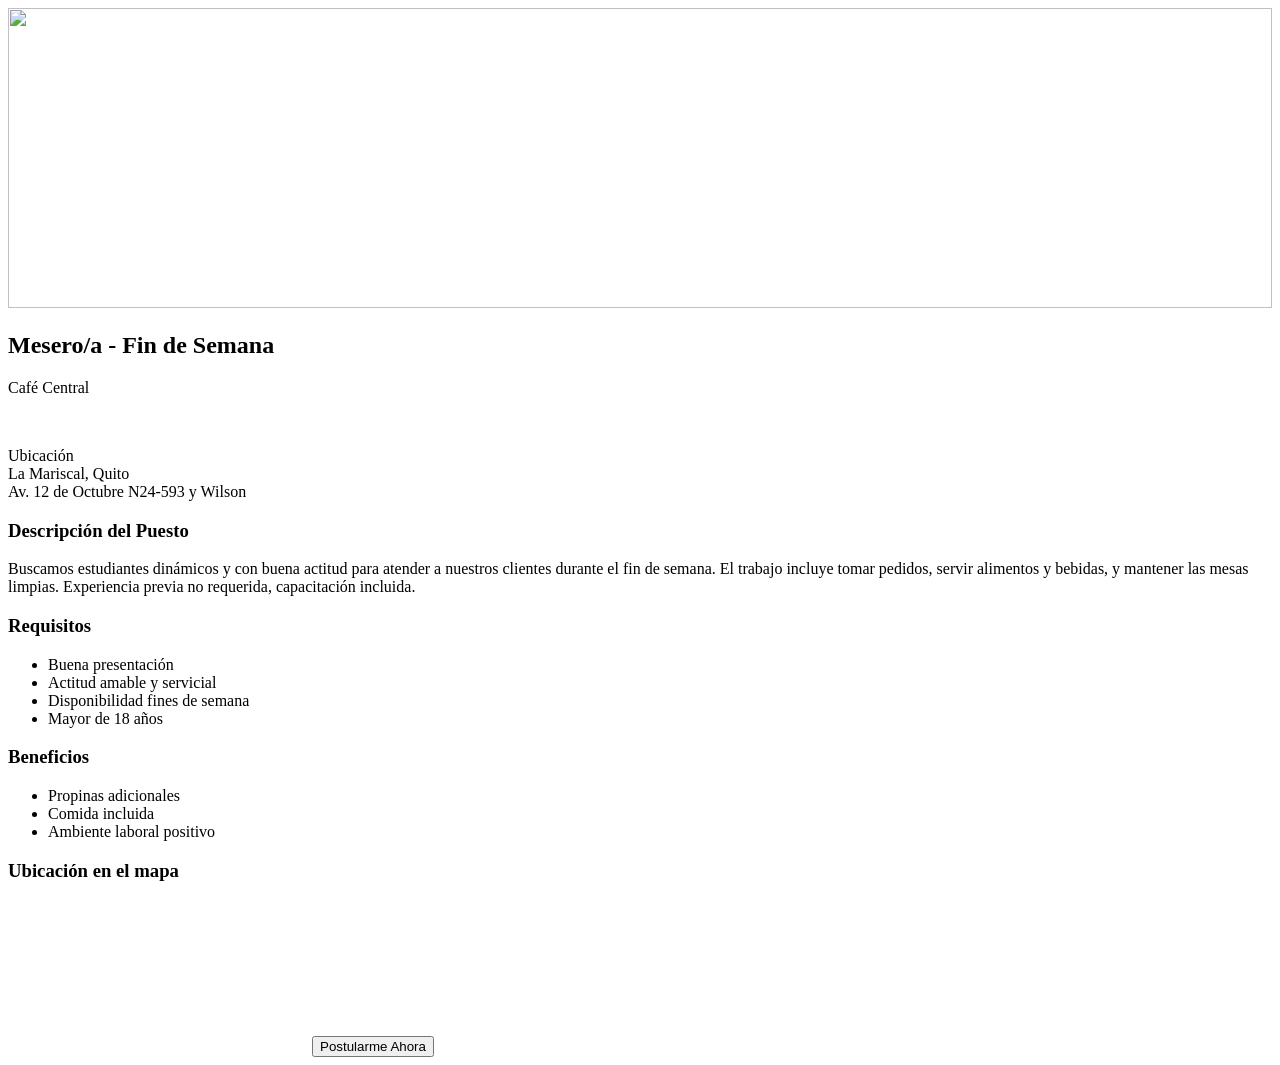
==== Paginas/detalle.html @ d42b0545 "Proyecto-Chambeo" ====
<!DOCTYPE html>
<html lang="es">

<head>
    <meta charset="UTF-8">
    <title>Document</title>
</head>

<body>
    <main>
        <section id="fondo">
            <img src="https://img.freepik.com/foto-gratis/mesa-vistas-restaurante-vacio_23-2147701293.jpg?semt=ais_hybrid&w=740&q=80"
                width="100%" height="300px">
        </section>
        <section id="detalles">
            <h2>Mesero/a - Fin de Semana</h2>
            <p>Café Central</p>
            <br>
            <p>
                Ubicación <br>
                La Mariscal, Quito <br>
                Av. 12 de Octubre N24-593 y Wilson
            </p>
            <h3>Descripción del Puesto</h3>
            <p>
                Buscamos estudiantes dinámicos y con buena actitud para atender a nuestros
                clientes durante el fin de semana. El trabajo incluye tomar pedidos, servir
                alimentos y bebidas, y mantener las mesas limpias. Experiencia previa no
                requerida, capacitación incluida.
            </p>
            <h3>Requisitos</h3>
            <ul>
                <li>Buena presentación</li>
                <li>Actitud amable y servicial</li>
                <li>Disponibilidad fines de semana</li>
                <li>Mayor de 18 años</li>
            </ul>
            <h3>Beneficios</h3>
            <ul>
                <li>Propinas adicionales</li>
                <li>Comida incluida</li>
                <li>Ambiente laboral positivo</li>
            </ul>
            <h3>Ubicación en el mapa</h3>
            <iframe src="" frameborder="0"></iframe>
            <button type="submit" name="postular" id="postular">Postularme Ahora</button>
        </section>
    </main>
</body>

</html>
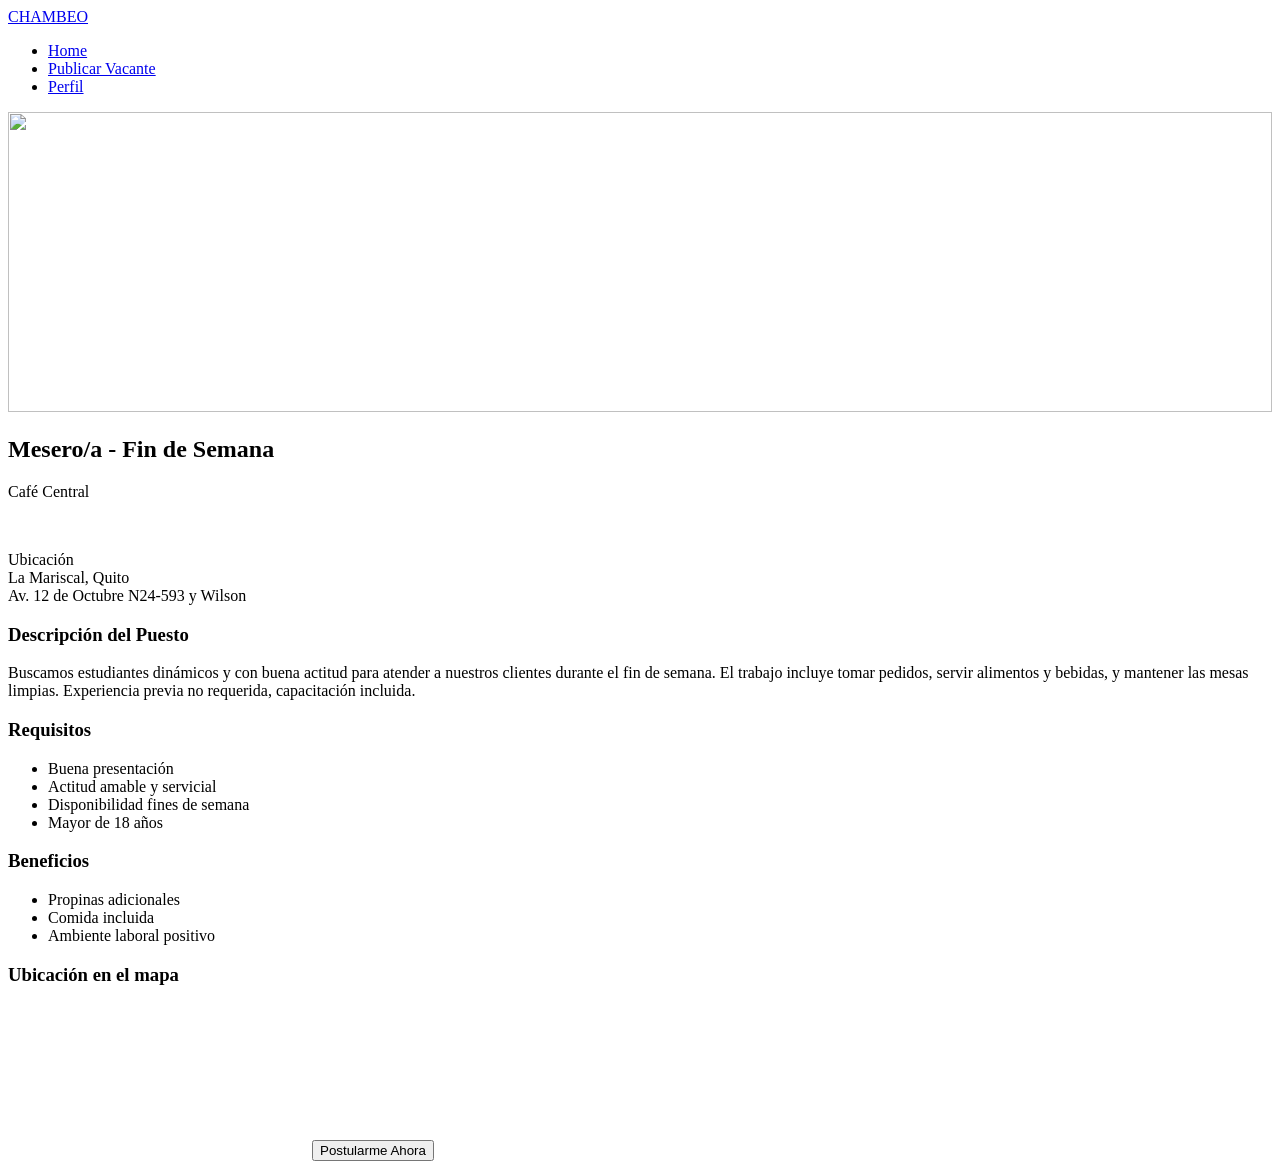
==== commit 2010c849: "Proyecto-CHAMBEO" ====
--- a/Paginas/detalle.html
+++ b/Paginas/detalle.html
@@ -3,10 +3,22 @@
 
 <head>
     <meta charset="UTF-8">
-    <title>Document</title>
+    <title>Detalle - CHAMBEO</title>
 </head>
 
 <body>
+    <header>
+        <div>
+            <a class="dato" href="home.html">CHAMBEO</a>
+        </div>
+        <nav class="menú">
+            <ul>
+                <li><a href="home.html">Home</a></li>
+                <li><a href="trabajos.html">Publicar Vacante</a></li>
+                <li><a href="perfil.html">Perfil</a></li>
+            </ul>
+        </nav>
+    </header>
     <main>
         <section id="fondo">
             <img src="https://img.freepik.com/foto-gratis/mesa-vistas-restaurante-vacio_23-2147701293.jpg?semt=ais_hybrid&w=740&q=80"
@@ -16,8 +28,7 @@
             <h2>Mesero/a - Fin de Semana</h2>
             <p>Café Central</p>
             <br>
-            <p>
-                Ubicación <br>
+            <p>Ubicación <br>
                 La Mariscal, Quito <br>
                 Av. 12 de Octubre N24-593 y Wilson
             </p>
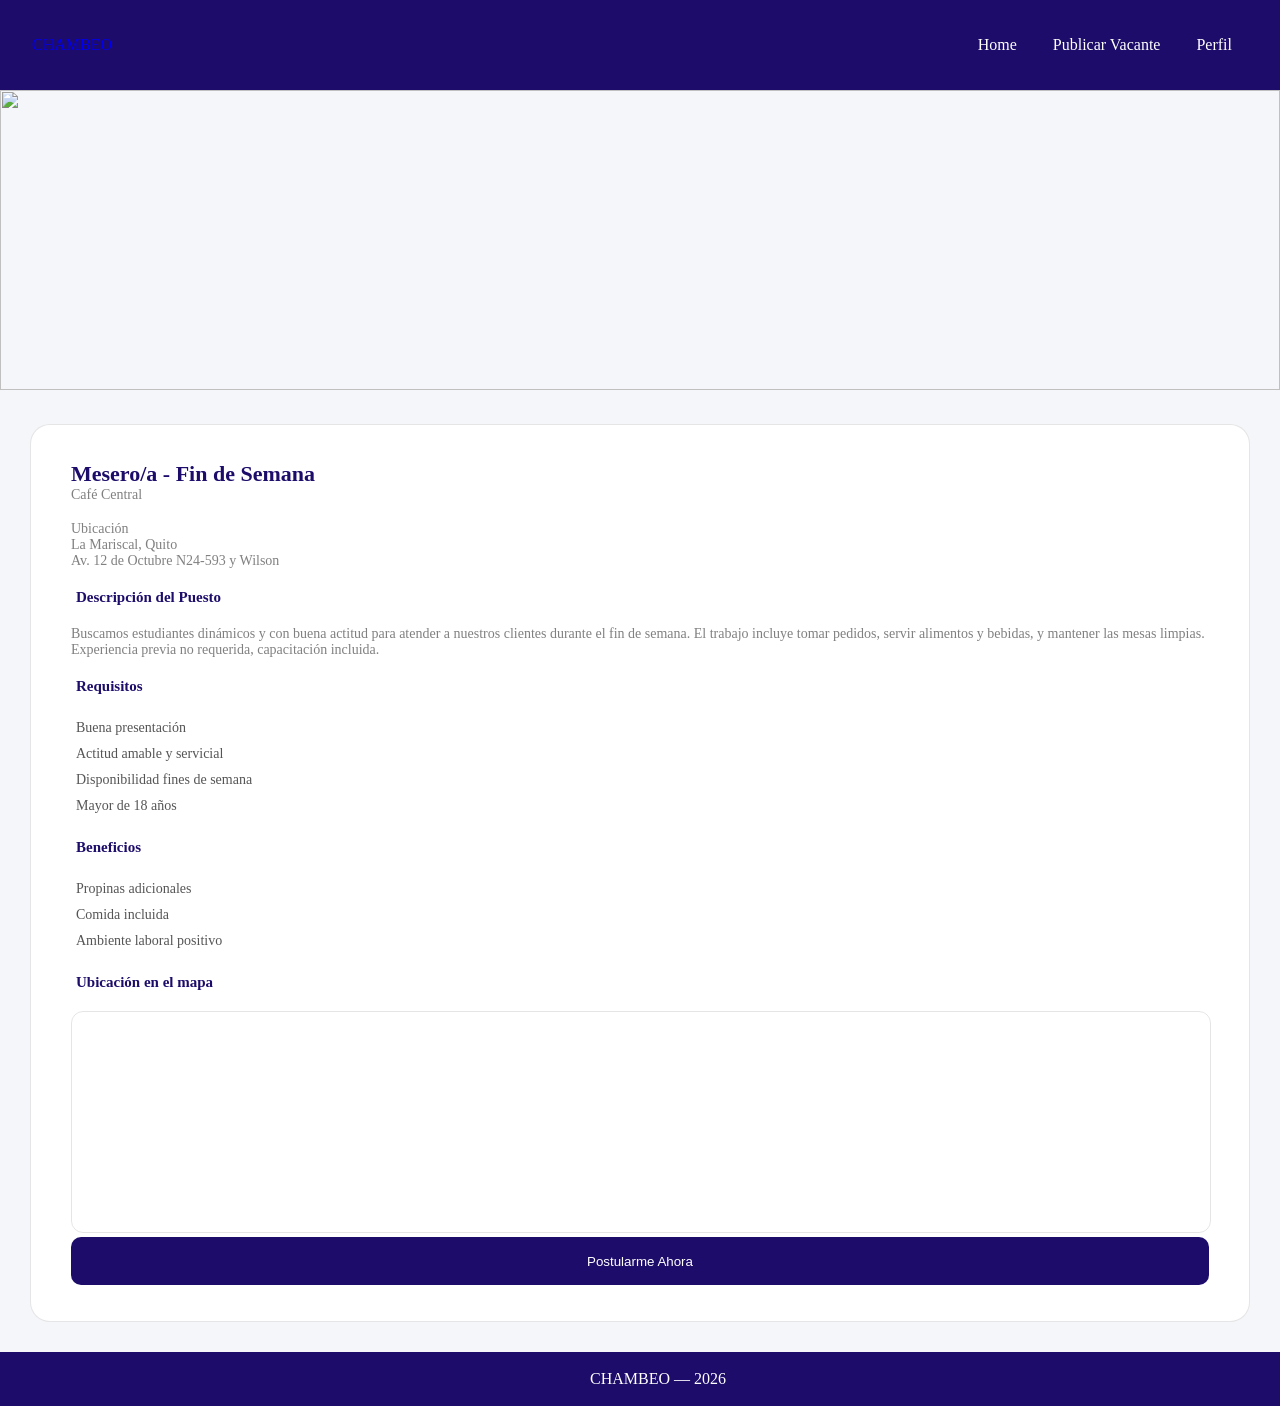
==== commit fb116087: "Proyecto-CHAMBEO" ====
--- a/Paginas/detalle.html
+++ b/Paginas/detalle.html
@@ -4,6 +4,7 @@
 <head>
     <meta charset="UTF-8">
     <title>Detalle - CHAMBEO</title>
+    <link rel="stylesheet" href="../css/style.css">
 </head>
 
 <body>
@@ -53,10 +54,13 @@
                 <li>Ambiente laboral positivo</li>
             </ul>
             <h3>Ubicación en el mapa</h3>
-            <iframe src="" frameborder="0"></iframe>
+            <iframe src=""></iframe>
             <button type="submit" name="postular" id="postular">Postularme Ahora</button>
         </section>
     </main>
+    <footer class="pie">
+        <p>CHAMBEO — 2026 </p>
+    </footer>
 </body>
 
 </html>
--- a/css/style.css
+++ b/css/style.css
@@ -0,0 +1,232 @@
+* {
+    margin: 0;
+    padding: 0;
+    text-decoration: none;
+    list-style: none;
+}
+
+body {
+    width: 100%;
+    height: 100vh;
+    background-color: #f5f6fa;
+}
+
+header {
+    height: 10%;
+    display: flex;
+    justify-content: space-between;
+    padding: 0 32px;
+    align-items: center;
+    background-color: #1D0C6A;
+}
+
+header > h1 > a {
+    font-size: 22px;
+    font-weight: 800;
+    color: #FEB121;
+    letter-spacing: 2px;
+}
+
+.menú ul {
+    display: flex;
+    align-items: center;
+    gap: 4px;
+}
+
+.menú li {
+    padding: 0;
+}
+
+.menú li a {
+    padding: 8px 16px;
+    color: white;
+}
+
+/* HOME */
+.fondo {
+    width: 100%;
+    color: white;
+    padding: 40px 20px;
+    background-color: #2e188f;
+    text-align: center;
+}
+
+.fondo input {
+    width: 40%;
+    height: 40px;
+    border-radius: 10px;
+    border: none;
+}
+
+.fondo button {
+    height: 40px;
+    padding: 0 20px;
+    border-radius: 10px;
+    background-color: #FEB121;
+    border: none;
+    color: #1D0C6A;
+}
+
+#lista-trabajos {
+    padding: 30px;
+}
+
+#lista-trabajos h2 {
+    font-size: 20px;
+    color: #1D0C6A;
+}
+
+#lista-trabajos > p {
+    color: #888;
+    font-size: 15px;
+}
+
+.trabajo {
+    width: 260px;
+    background: white;
+    border: 1px solid rgba(0,0,0,0.1);
+    float: left;
+    margin: 20px;
+    border-radius: 15px;
+    text-align: center;
+}
+
+.trabajo h3 {
+    color: #1D0C6A;
+    margin: 10px;
+}
+
+.trabajo p {
+    color: gray;    
+}
+
+.trabajo img {
+    width: 260px;
+    height: 150px;
+}
+
+/* PERFIL */
+#datos {
+    width: 680px;
+    margin: 30px;
+    background: white;
+    border-radius: 20px;
+    border: 1px solid rgba(0,0,0,0.1);
+}
+
+#info-usuario {
+    padding: 14px;
+}
+
+#nombre-usuario {
+    font-size: 20px;
+    color: #1D0C6A;
+}
+
+#historial {
+    padding: 24px 32px;
+}
+
+#datos h2 {
+    font-size: 16px;
+    color: #1D0C6A;
+}
+
+.postulacion {
+    background: #f5f6fa;
+    border-radius: 12px;
+    padding: 16px;
+}
+
+.postulacion h4 {
+    font-size: 14px;
+    font-weight: 700;
+    color: #1D0C6A;
+}
+
+.postulacion p {
+    font-size: 13px;
+    color: #888;
+}
+
+.postulacion a {
+    color: #1D0C6A;
+    background: rgba(29,12,106,0.1);
+    padding: 4px 12px;
+    border-radius: 20px;
+}
+
+.postulacion button {
+    height: 25%;
+    padding: 4px 14px;
+    border-radius: 20px;
+    background-color: #FEB121;
+    border: none;   
+}
+
+.postulacion button a {
+    color: #1D0C6A;
+    background: none;
+}
+
+/* DETALLE */
+#fondo img {
+    width: 100%;
+    height: 300px;
+}
+
+#detalles {
+    margin: 30px;
+    background: white;
+    border-radius: 20px;
+    padding: 36px 40px;
+    border: 1px solid rgba(0,0,0,0.1);
+}
+
+#detalles h2 {
+    font-size: 22px;
+    color: #1D0C6A;
+}
+
+#detalles > p {
+    font-size: 14px;
+    color: gray;
+}
+
+#detalles h3 {
+    font-size: 15px;
+    color: #1D0C6A;
+    margin: 20px 5px;
+}
+
+#detalles ul li {
+    font-size: 14px;
+    color: #555;
+    padding: 5px;
+    position: relative;
+}
+
+#detalles iframe {
+    width: 100%;
+    height: 220px;
+    border-radius: 12px;
+    border: 1px solid rgba(0,0,0,0.1);
+}
+
+#postular {
+    display: block;
+    width: 100%;
+    height: 48px;
+    border-radius: 10px;
+    background-color: #1D0C6A;
+    border: none;
+    color: white;
+}
+
+.pie {
+    width: 100%;
+    color: white;
+    text-align: center;
+    padding: 18px;
+    background-color: #1D0C6A;
+}
